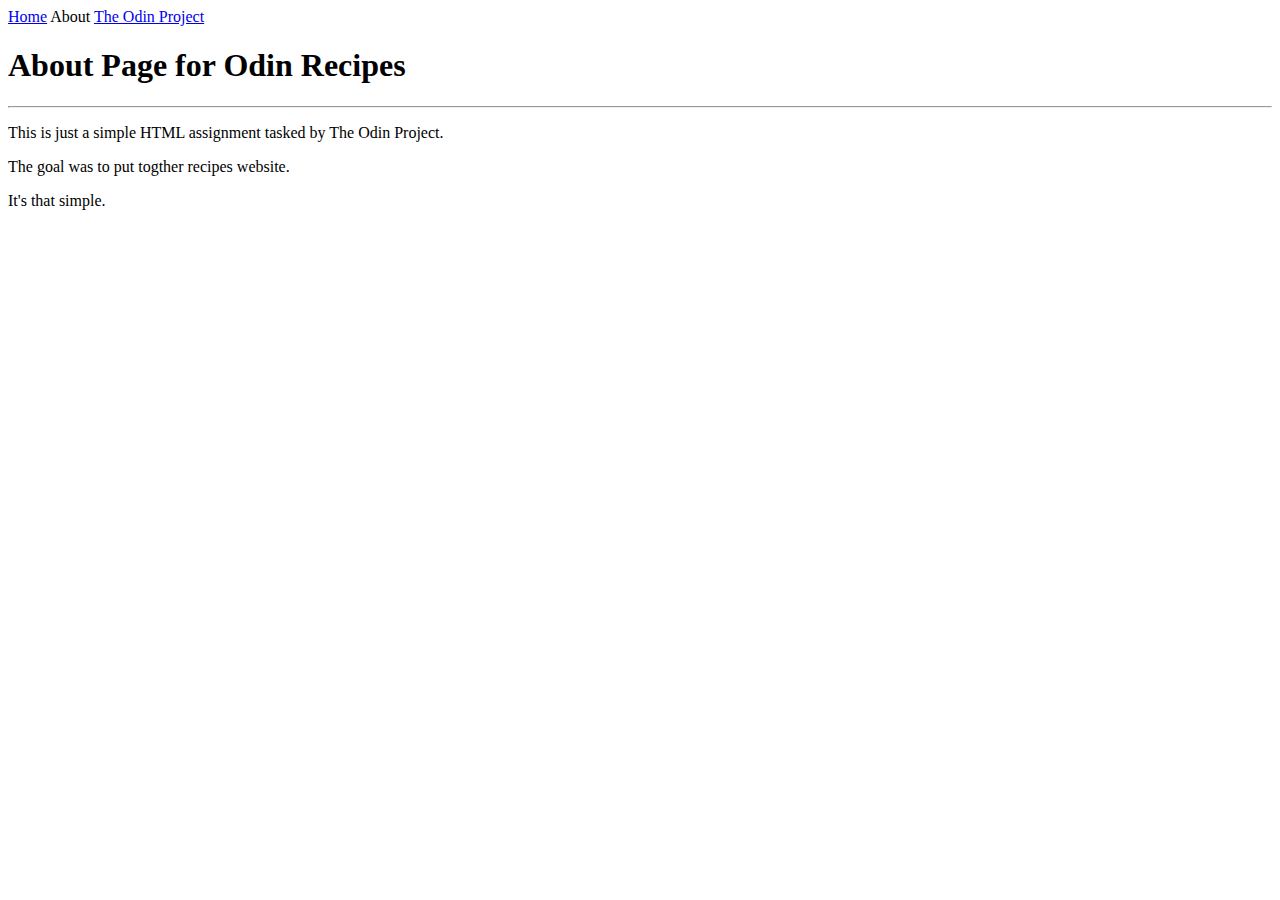
==== aboutpage.html @ 9bb624bf "Added an About Page" ====
<!DOCTYPE html>
<html lang="en">
    <head>
        <meta charset="utf-8">
        <title>About Page</title>
    </head>
    <body>
        <section class="quick-links">
            <a href="index.html">Home</a>
            <a>About</a>
            <a href="https://www.theodinproject.com/about">The Odin Project</a>
        </section>
        <h1>About Page for Odin Recipes</h1>
        <hr>
        <section class="about-description">
        <p>This is just a simple HTML assignment 
        tasked by The Odin Project.</p>
        <p>The goal was to put togther recipes website.</p>
        <p>It's that simple.</p>
        </section>
    </body>
</html>
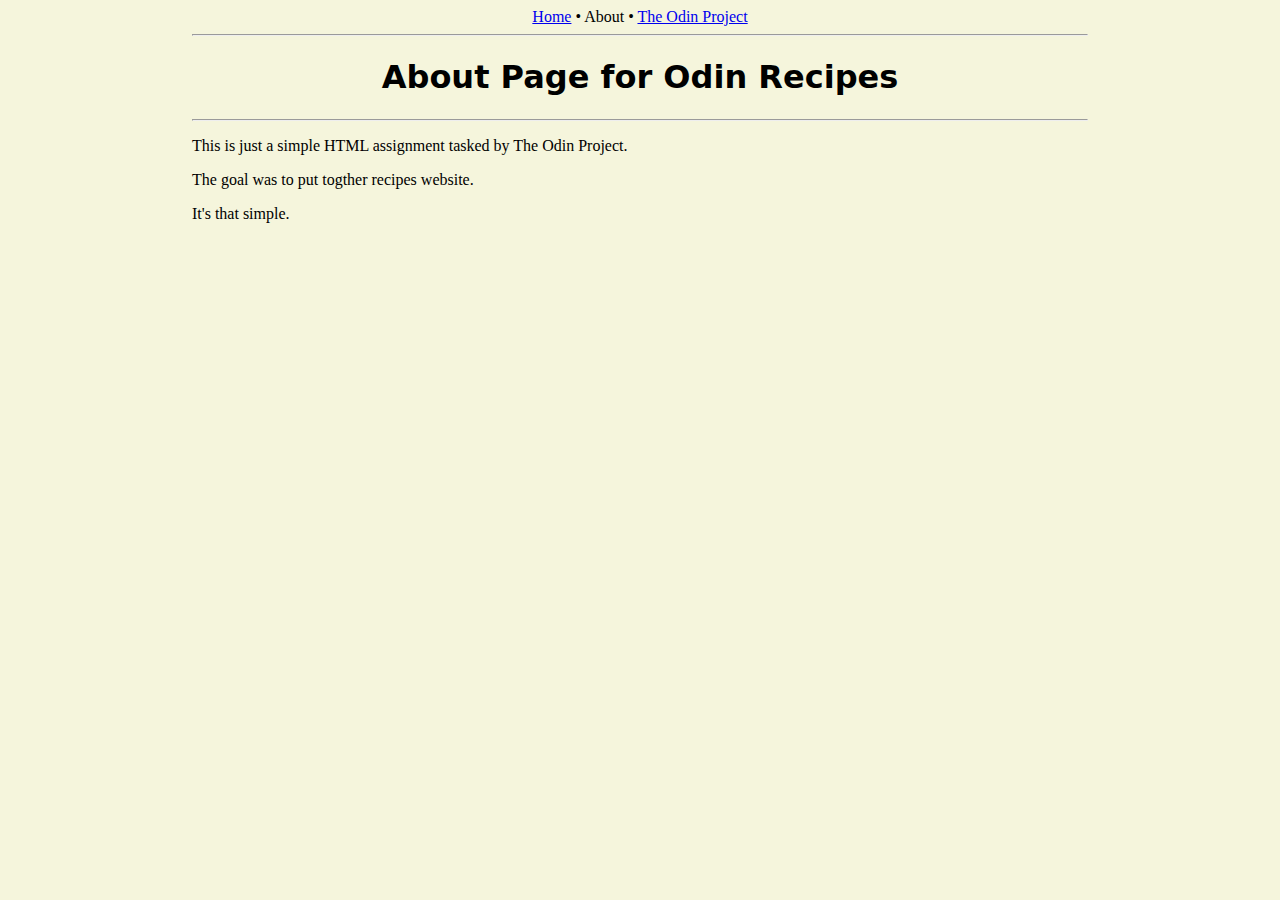
==== commit f558861a: "Updated formatting across pages" ====
--- a/aboutpage.html
+++ b/aboutpage.html
@@ -3,20 +3,22 @@
     <head>
         <meta charset="utf-8">
         <title>About Page</title>
+        <link rel="stylesheet" href="./css/styles.css">
     </head>
     <body>
         <section class="quick-links">
-            <a href="index.html">Home</a>
-            <a>About</a>
+            <a href="index.html">Home</a> • 
+            <a>About</a> • 
             <a href="https://www.theodinproject.com/about">The Odin Project</a>
         </section>
+        <hr>
         <h1>About Page for Odin Recipes</h1>
         <hr>
         <section class="about-description">
-        <p>This is just a simple HTML assignment 
-        tasked by The Odin Project.</p>
-        <p>The goal was to put togther recipes website.</p>
-        <p>It's that simple.</p>
+            <p>This is just a simple HTML assignment 
+            tasked by The Odin Project.</p>
+            <p>The goal was to put togther recipes website.</p>
+            <p>It's that simple.</p>
         </section>
     </body>
 </html>--- a/css/styles.css
+++ b/css/styles.css
@@ -0,0 +1,37 @@
+body {
+    margin-left: 15%;
+    margin-right: 15%;
+    background-color: beige
+}
+.chana {
+    display: inline-block;
+    margin-left: 60%;
+}
+h1 {
+    text-align: center;
+    padding: 1px;
+    font-family: system-ui, -apple-system, BlinkMacSystemFont, 'Segoe UI', Roboto, Oxygen, Ubuntu, Cantarell, 'Open Sans', 'Helvetica Neue', sans-serif;
+}
+.quick-links {
+    text-align: center;
+}
+.description {
+    text-align: left;
+    margin-left: 250px;
+    margin-top: -400px;
+    margin-right: 700px;
+    text-align: justify;
+}
+figcaption {
+    text-align: center;
+}
+.ingredients {
+    display: block;
+    text-align: center;
+    text-align: justify;
+}
+.steps {
+    display: block;
+    text-align: center;
+    text-align: justify;
+}